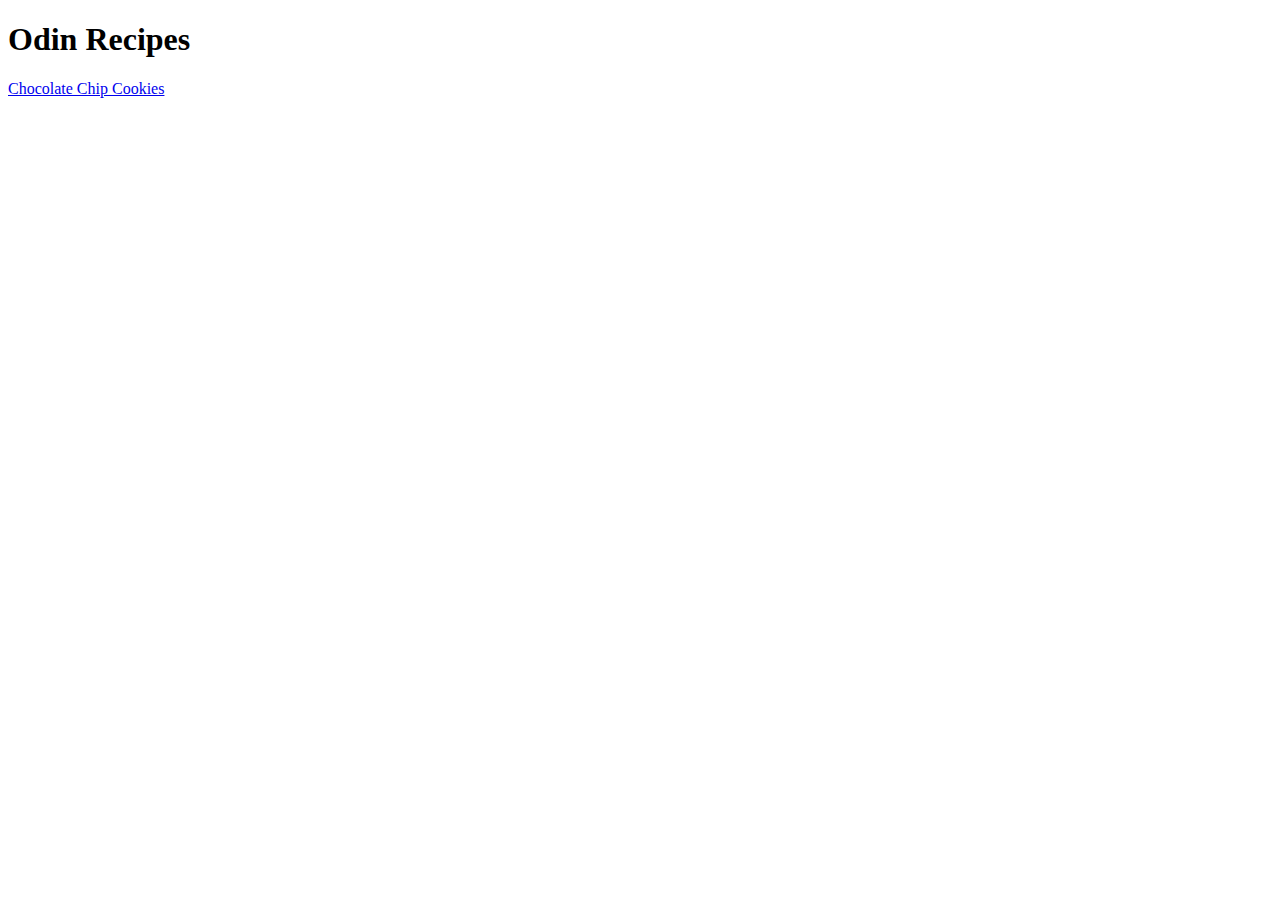
==== index.html @ a4ed0752 "Added the homepage" ====
<!DOCTYPE html>
<html lang="en">
<head>
    <meta charset="UTF-8">
    <meta http-equiv="X-UA-Compatible" content="IE=edge">
    <meta name="viewport" content="width=device-width, initial-scale=1.0">
    <title>Document</title>
</head>
<body>
    <h1>Odin Recipes</h1>
    <a href="./recipes/chocolate-chip-cookies.html">Chocolate Chip Cookies</a>
</body>
</html>
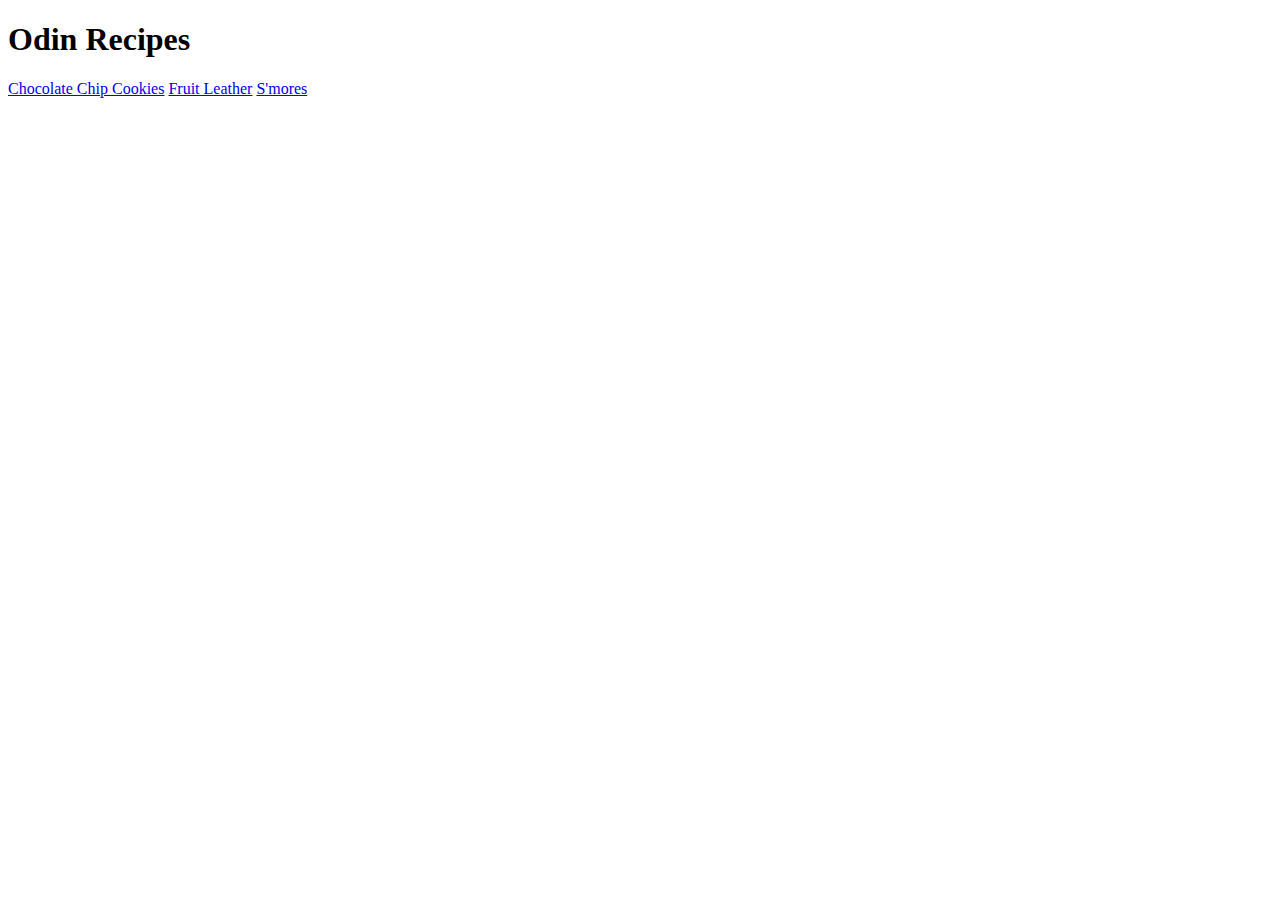
==== commit c58eb84b: "Added in the ingredients and steps to the fruit leather. Edited the links in the home page." ====
--- a/index.html
+++ b/index.html
@@ -9,5 +9,7 @@
 <body>
     <h1>Odin Recipes</h1>
     <a href="./recipes/chocolate-chip-cookies.html">Chocolate Chip Cookies</a>
+    <a href="./recipes/fruit_leather.html">Fruit Leather</a>
+    <a href="./recipes/smores.html">S'mores</a>
 </body>
 </html>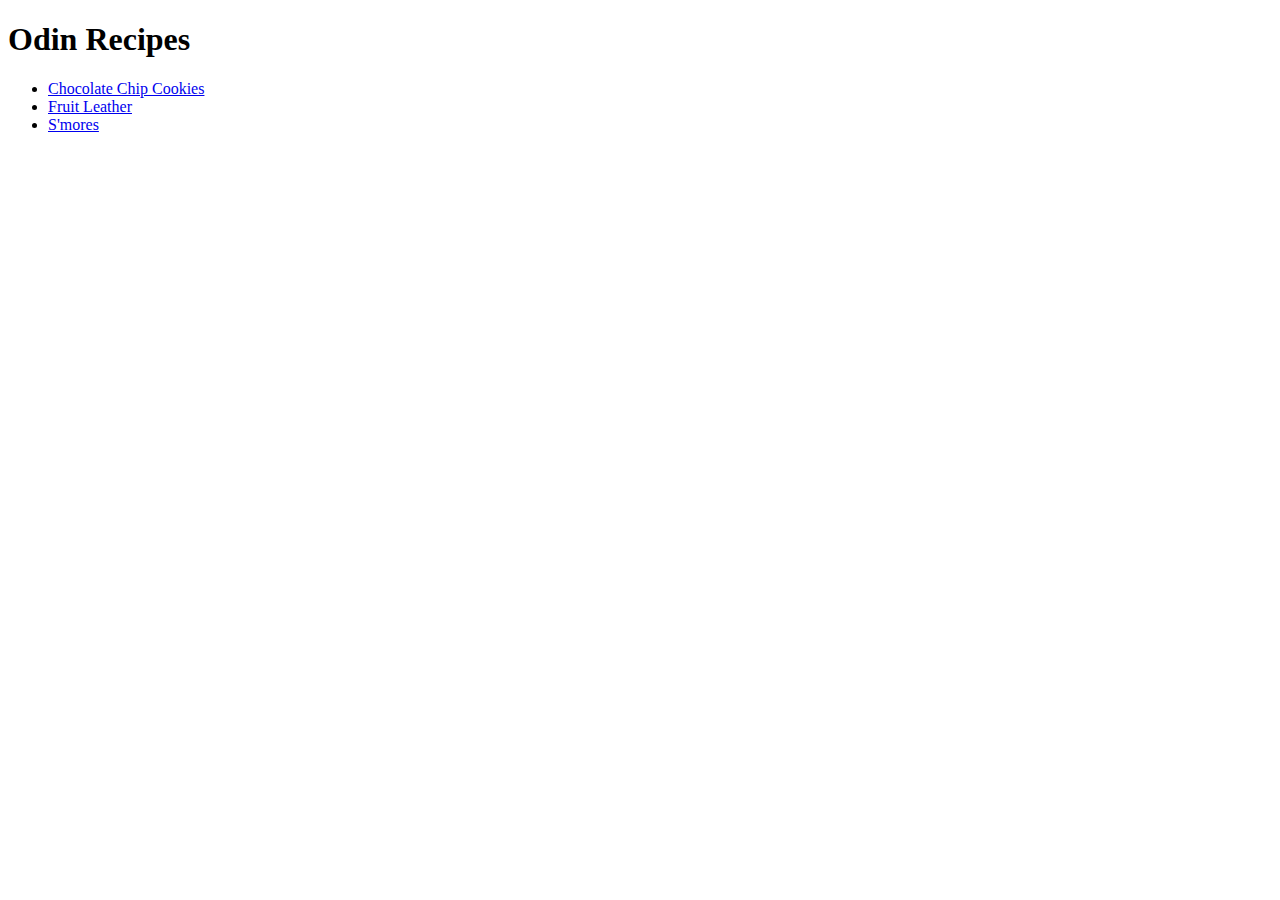
==== commit e1431dd1: "Turned the recipes into a list on home page" ====
--- a/index.html
+++ b/index.html
@@ -5,11 +5,14 @@
     <meta http-equiv="X-UA-Compatible" content="IE=edge">
     <meta name="viewport" content="width=device-width, initial-scale=1.0">
     <title>Document</title>
+    <link rel="stylesheet" href="./css/style.css">
 </head>
 <body>
     <h1>Odin Recipes</h1>
-    <a href="./recipes/chocolate-chip-cookies.html">Chocolate Chip Cookies</a>
-    <a href="./recipes/fruit_leather.html">Fruit Leather</a>
-    <a href="./recipes/smores.html">S'mores</a>
+    <ul>
+        <li><a href="./recipes/chocolate-chip-cookies.html">Chocolate Chip Cookies</a></li>
+        <li><a href="./recipes/fruit_leather.html">Fruit Leather</a></li>
+        <li><a href="./recipes/smores.html">S'mores</a></li>
+    </ul>
 </body>
 </html>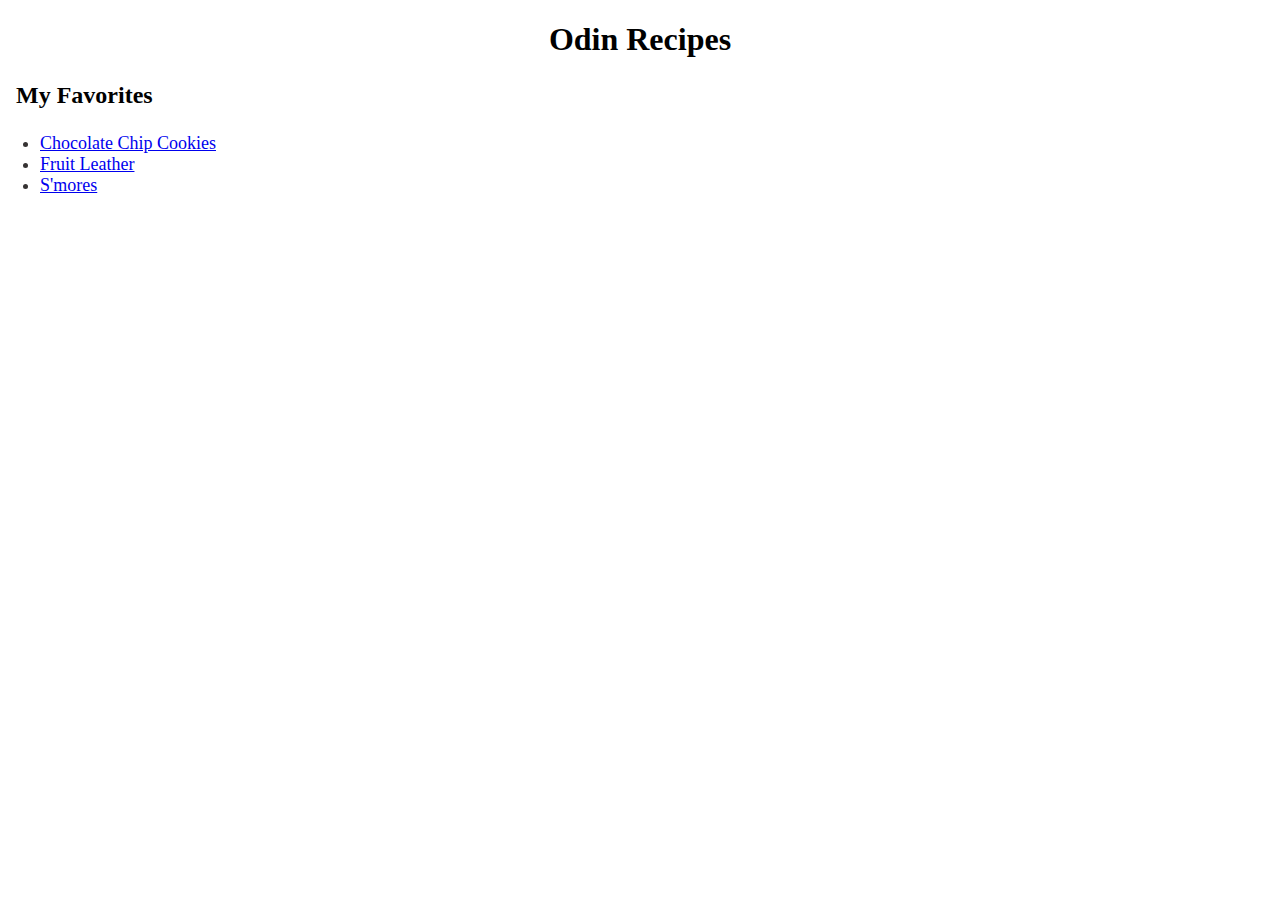
==== commit f7c597b6: "Added styling to home page" ====
--- a/index.html
+++ b/index.html
@@ -9,6 +9,7 @@
 </head>
 <body>
     <h1>Odin Recipes</h1>
+    <h3>My Favorites</h3>
     <ul>
         <li><a href="./recipes/chocolate-chip-cookies.html">Chocolate Chip Cookies</a></li>
         <li><a href="./recipes/fruit_leather.html">Fruit Leather</a></li>
--- a/css/style.css
+++ b/css/style.css
@@ -0,0 +1,26 @@
+body{
+    margin: 0;
+    padding: 0;
+}
+
+h1{
+    text-align: center;
+}
+h3{
+    font-size: 24px;
+    margin-left: 1rem;
+}
+ul{
+    font-size: 18px;
+    color: rgb(54, 51, 51);
+}
+a:visited{
+    color: rgb(54, 51, 51);
+}
+a:hover{
+    cursor: pointer;
+}
+a:hover{
+    color: black;
+    text-decoration: none;
+}